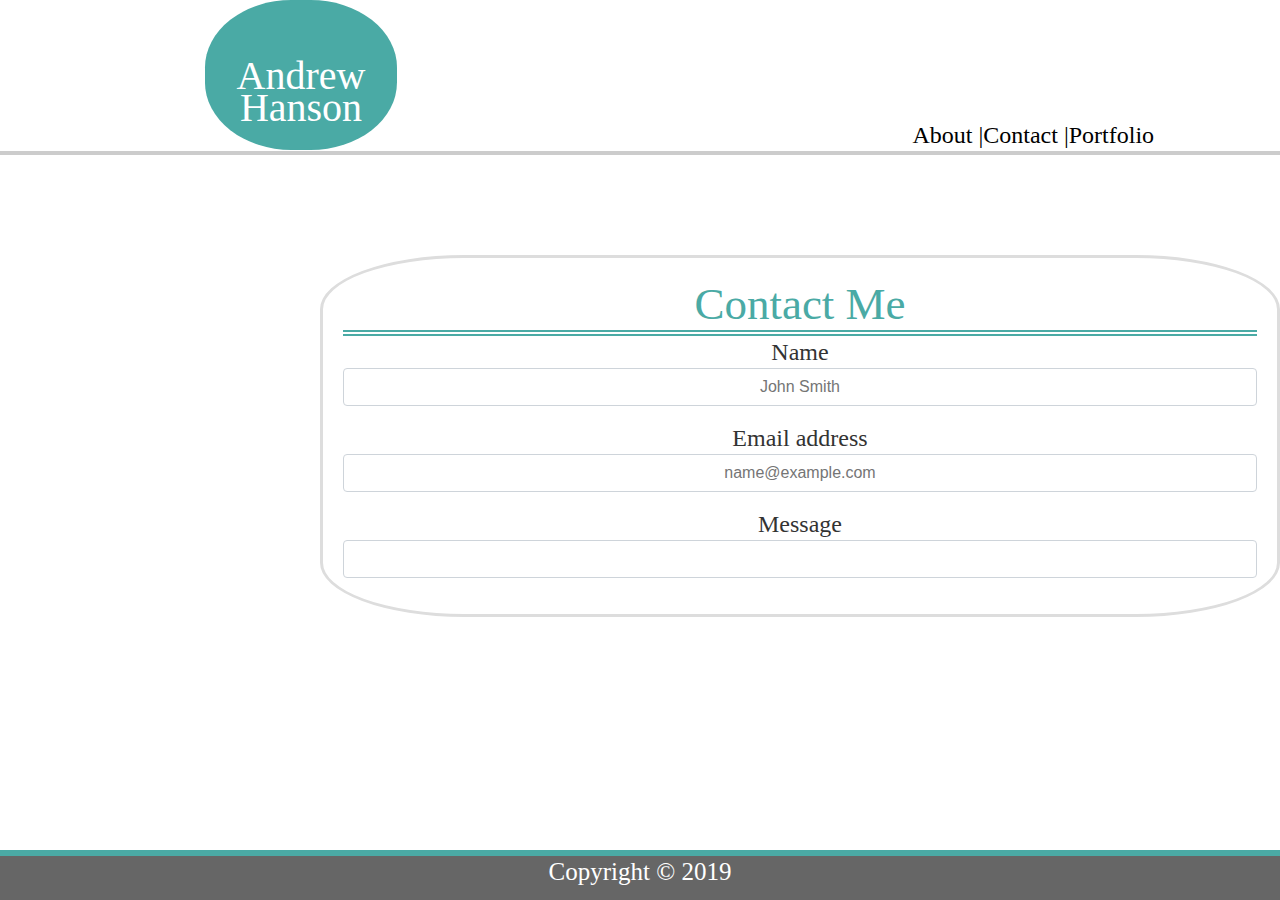
==== contact.html @ f72295a9 "final" ====
<!DOCTYPE html>
<html lang="en-us">


<head>
    <meta charset="UTF-8">
    <meta name="viewport" content="width=device-width, initial-scale=1.0">
    <meta http-equiv="X-UA-Compatible" content="ie=edge">
    <style>
        body {
            background: url("https://www.toptal.com/designers/subtlepatterns/patterns/gravel.png")
        }
    </style>
    <link rel='shortcut icon' type='image/x-icon' href='Assets/images/favicon.png' />
    <meta charset="UTF-8">
    <title>Portfolio</title>
    <link rel="stylesheet" type="text/css" href="Assets/css/portfoliocss.css">
    
</head>

<body>
    <div id="container">
        <div id="main">
            <header>

                <nav>
                    <ul>

                        <li><a href="portfolio.html">Portfolio</a></li>
                        <li><a href="contact.html">Contact |</a></li>
                        <li><a href="index.html">About |</a></li>
                    </ul>

                </nav>

                <aside1 class="insideheader">

                    <div class="andrew">Andrew Hanson</div>

                </aside1>
            </header>

            <section id="contact">
                <form>
                    <div class="textContact">
                        <h3>Contact Me</h3>
                    </div>
                    <div class="form-group">
                        <label for="exampleFormControlInput1">Name</label>
                        <input type="email" class="form-control" id="exampleFormControlInput1"
                            placeholder="John Smith">
                    </div>
                    <div class="form-group">
                            <label for="exampleFormControlInput1">Email address</label>
                            <input type="email" class="form-control" id="exampleFormControlInput1"
                                placeholder="name@example.com">
                        </div>
                    
                        <div class="form-group">
                                <label for="exampleFormControlInput1">Message</label>
                                <input type="message" class="form-control" id="exampleFormControlInput1">
                            </div>
                </form>


            </section>

        </div>
        <footer>
            <text>Copyright © 2019</text>
        </footer>

</body>

</html>
---- Assets/css/portfoliocss.css ----
* {
    box-sizing: border-box;
    text-align: center;
    margin: 0;
    padding: 0;
  }

  html {
      width: auto;
      
      
  }
  
  body {
    font-size: 24px;
    line-height: 32px;
    color: #333;
    height: 100%;
    
  }
#container {
    min-height: 100%



}

#main {
    overflow: auto;
    padding-bottom: 20px;

}
  
  header {
    padding: 0px;
    margin-bottom: 20px;
    color: #333;
    background: #fff;
    clear: both;
    overflow: auto;
    width: 100%;
    height: 155px;
    position: relative;
    border-bottom: 4px solid #cccccc;
   
    
  }

  nav {

    float: right;
    width: 12.7%;
    height: 75px;
    padding: 0px;
    margin-right: 205px;
    
  }

  
 ul {
    list-style-type: none;
    padding: 0;
    overflow: hidden;
    background-color: #fff;
    position: absolute;
    bottom: 0;
    
  }
  
  li {
    float: right;
  }
  
  li a {
    display: block;
    color: black;
    text-align: center; 
    text-decoration: none;
    overflow: hidden;
  }
  
  li a:hover {
    background-color: #4aaaa5;
    
    
  }

.insideheader {
    float: left;
    width: 15%;
    height: 150px;
    padding-top: 20px;
    margin-left: 205px;
    background: #4aaaa5;
    font-size: 25px;
    color: white;
    border-radius: 45%;
    
  }

.andrew {
    margin-top: 40px;
    font-size: 40px;
}

  section {
    padding: 20px;
    margin-bottom: 20px;
    
    
  }
  
  #maincontent {
    overflow: auto;
    clear: both;
    color: black;
    background: white;
    border: 3px solid #dddddd;
    margin-left: 25%;
    margin-right: 25%;
    margin-top: 5%;
    margin-bottom: 10%;
    position: relative;
    padding-left: 30px;
    padding-right: 30px;
    border-radius: 15%;
    width: 960px;
    
    
  }

  .aboutme {position: absolute;
    left: 0;
    top: 0;
    border-bottom: double #4aaaa5 8px;
    width: 100%;  
    padding-top: 5px;  
    padding-bottom: 5px;
    
      }
  
  #textinaboutme { color: #4aaaa5;
                    font-size: 45px;
                
                    padding: 5px;
                    
                    padding: 5px;
                    
                    
                
                    

  }
  #division {
    padding: 20px;
    margin-top: 20px;
    background: #214fb3;
  }
  
  aside {
    float: left;
    padding: 10px;
    overflow: auto;
    clear: left;

  }


  p {
    margin-top: 35px;
    padding: 10px;
        


}
  .image{
    width: 150px;
    height: 150px;
    margin-top: 35px;
    


  }


  footer {
    background: #666666;
    position: fixed;
    left: 0;
    bottom: 0;
    height: 50px;
    width: 100%;
    color: white;
    font-size: 25px;
    text-align: center;
    border-top: 6px solid #4aaaa5;
  }
  
 #contact{  background-color: #fff;
            border: 3px solid #dddddd;
            margin-top: 100px;
            margin-left: 25%;
            margin-right: 25%;
            border-radius: 15%;
            width: 960px;


 }
  .form-group {
    margin-bottom: 1rem;
  }

  .form-control {
    display: block;
    width: 100%;
    height: calc(1.5em + 0.75rem + 2px);
    padding: 0.375rem 0.75rem;
    font-size: 1rem;
    font-weight: 400;
    line-height: 1.5;
    color: #495057;
    background-color: #fff;
    background-clip: padding-box;
    border: 1px solid #ced4da;
    border-radius: 0.25rem;
    transition: border-color 0.15s ease-in-out, box-shadow 0.15s ease-in-out;
  }

  h3 { 
       border-bottom: double 6px #4aaaa5;
       color: #4aaaa5;
       font-weight: normal;
       font-size: 45px;
       padding: 10px;

  }

  .portfoliotop{
    color: #4aaaa5;
    border-bottom: double 8px #4aaaa5;
    font-size: 45px;



  }
.image1, .image2, .image3, .image4, .image5 {
  float: left;
  padding: 30px;
}

.image4, .image2{

    clear: both;
}


.imagetext1{
      background-color: #4aaaa5;
      height: 75px;
      width: 250px;
      position: absolute;
      left: 60px;
      top: 275px;
      
}

.imagetext2{
  background-color: #4aaaa5;
      height: 75px;
      width: 250px;
      position: absolute;
      left: 60px;
      top: 585px;
}

.imagetext3{
  background-color: #4aaaa5;
      height: 75px;
      width: 250px;
      position: absolute;
      left: 370px;
      top: 585px;
}
.imagetext4{
  background-color: #4aaaa5;
      height: 75px;
      width: 250px;
      position: absolute;
      bottom: 60px;
      left: 60px;
}
.imagetext5{
  background-color: #4aaaa5;
      height: 75px;
      width: 250px;
      position: absolute;
      bottom: 60px;
      left: 370px;

}
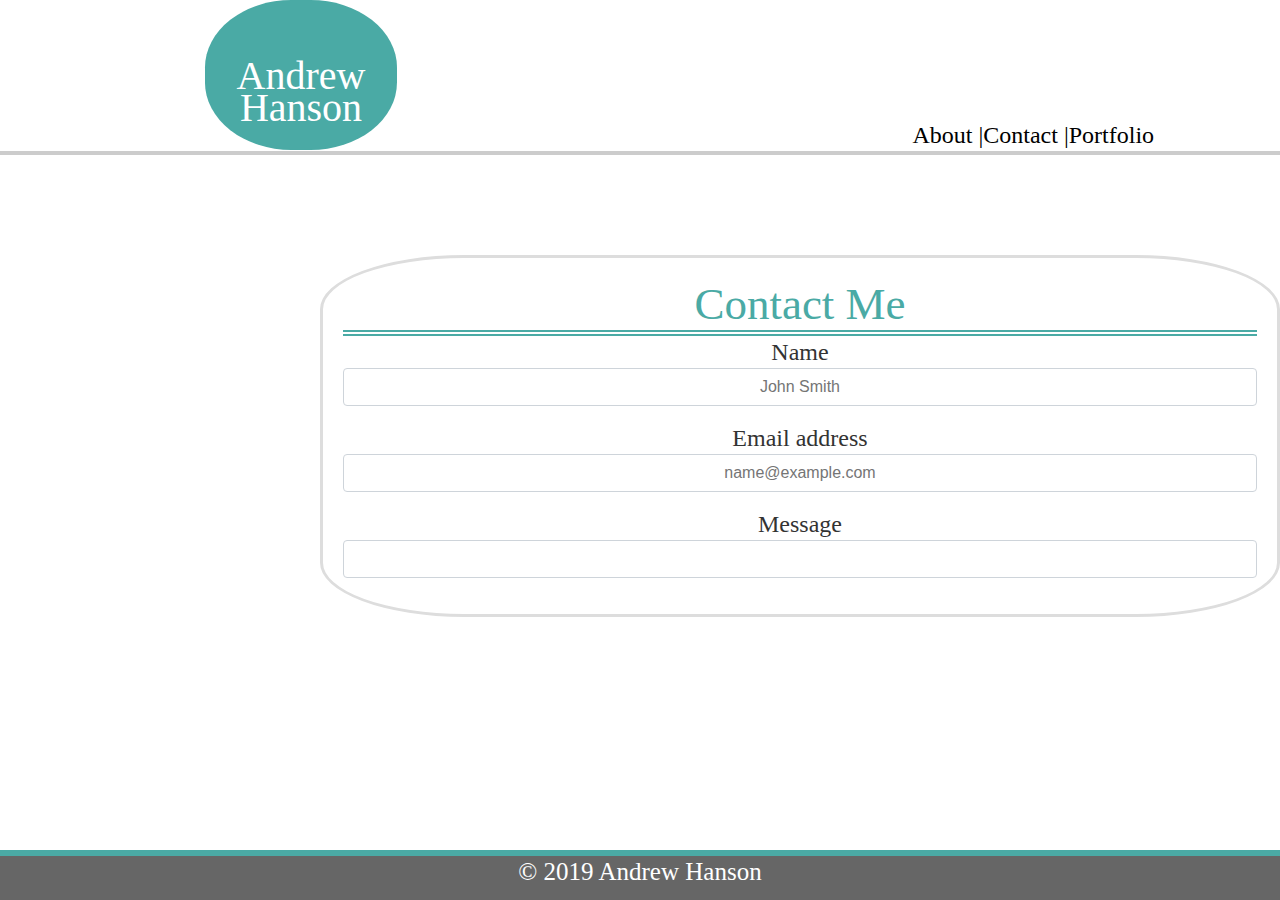
==== commit d6cddecd: "final" ====
--- a/contact.html
+++ b/contact.html
@@ -67,7 +67,7 @@
 
         </div>
         <footer>
-            <text>Copyright © 2019</text>
+            <text>© 2019 Andrew Hanson</text>
         </footer>
 
 </body>
